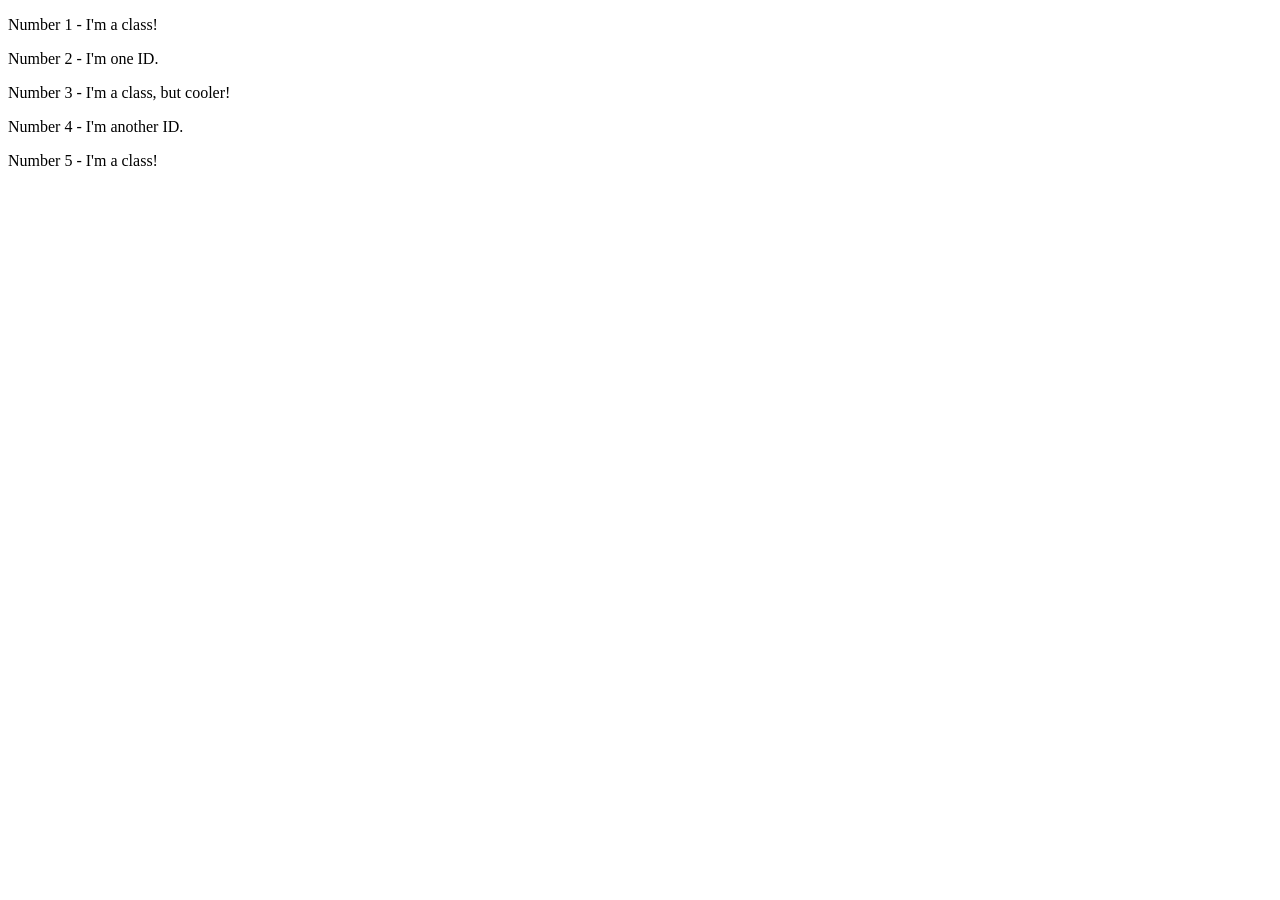
==== foundations/intro-to-css/02-class-id-selectors/index.html @ 2b5dff5e "Fill in the appropriate selectors" ====
<!DOCTYPE html>
<html lang="en">
  <head>
    <meta charset="UTF-8">
    <meta http-equiv="X-UA-Compatible" content="IE=edge">
    <meta name="viewport" content="width=device-width, initial-scale=1.0">
    <title>Class and ID Selectors</title>
    <link rel="stylesheet" href="style.css">
  </head>
  <body>
    <p class="odd">Number 1 - I'm a class!</p>
    <div id="second">Number 2 - I'm one ID.</div>
    <p class="odd" id="third">Number 3 - I'm a class, but cooler!</p>
    <div id="Fourth">Number 4 - I'm another ID.</div>
    <p class="odd">Number 5 - I'm a class!</p>
  </body>
</html>
---- foundations/intro-to-css/02-class-id-selectors/style.css ----
/* Add CSS Styling */
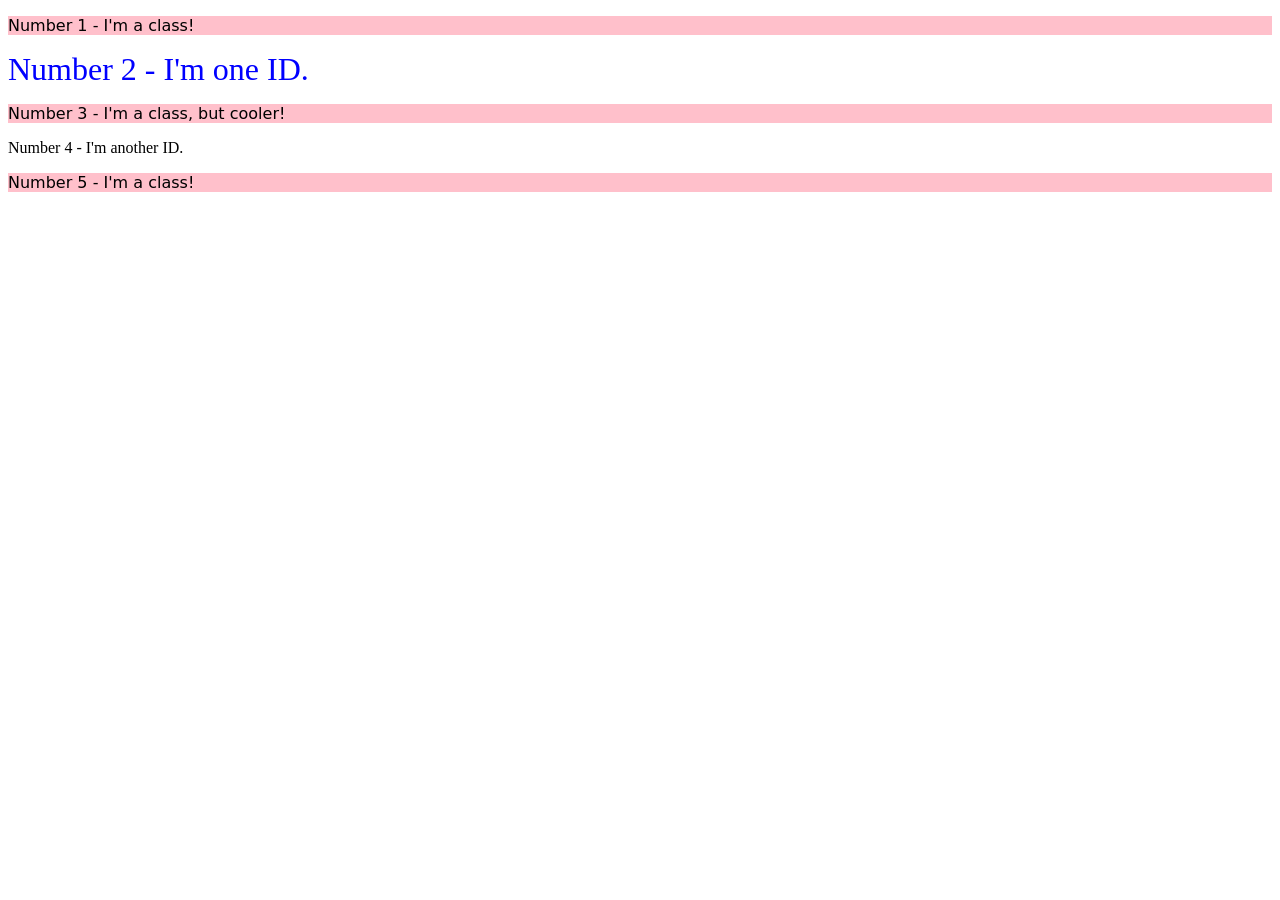
==== commit 9e5b4060: "Edit the classes of 4 and tree since they share same property" ====
--- a/foundations/intro-to-css/02-class-id-selectors/index.html
+++ b/foundations/intro-to-css/02-class-id-selectors/index.html
@@ -10,8 +10,8 @@
   <body>
     <p class="odd">Number 1 - I'm a class!</p>
     <div id="second">Number 2 - I'm one ID.</div>
-    <p class="odd" id="third">Number 3 - I'm a class, but cooler!</p>
-    <div id="Fourth">Number 4 - I'm another ID.</div>
+    <p class="odd adjust-font-size">Number 3 - I'm a class, but cooler!</p>
+    <div id="Fourth adjust-font-size">Number 4 - I'm another ID.</div>
     <p class="odd">Number 5 - I'm a class!</p>
   </body>
 </html>
--- a/foundations/intro-to-css/02-class-id-selectors/style.css
+++ b/foundations/intro-to-css/02-class-id-selectors/style.css
@@ -1 +1,20 @@
-/* Add CSS Styling */+/* Add CSS Styling */
+.odd{
+    background-color: pink ;
+    font-family: Verdana, DejaVu Sans,sans-serif ;
+}
+
+.odd#third{
+    font-size: 24px;
+}
+
+#second{
+    color: blue;
+    font-size: 32px;
+}
+
+#Fourth{
+    background-color: lightgreen;
+    font-size: 24px;
+    font-weight: bold;
+}
